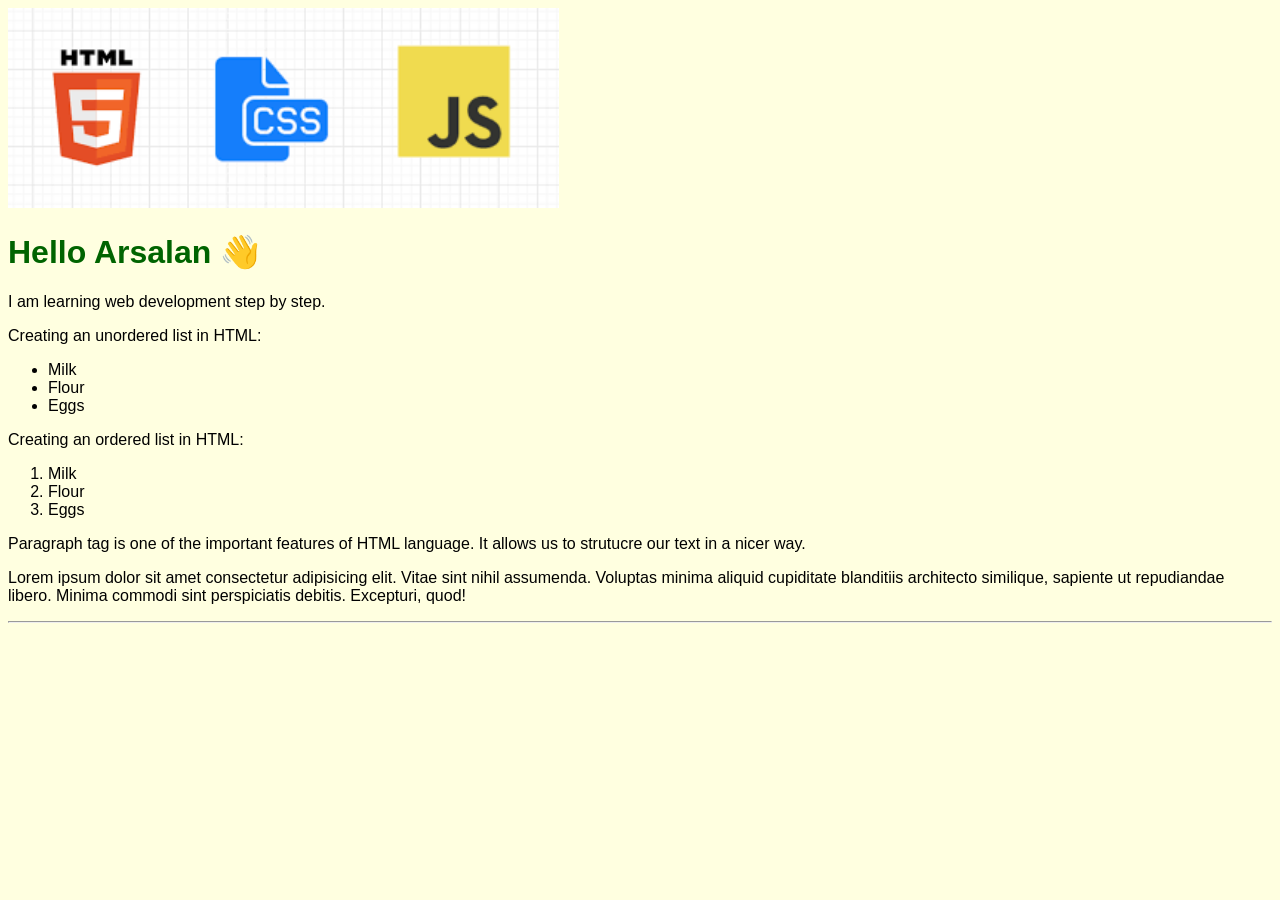
==== index.html @ 746bc55b "Image added" ====
<!DOCTYPE html>
<html>
<head>
    <title>My First Web Page</title>
    <link rel="stylesheet" href="style.css">
</head>

<img src="[data-uri]" height="200px" length="200px">

<body>

    <h1>Hello Arsalan 👋</h1>
    <p>I am learning web development step by step.</p>

    <script src="script.js"></script>

<body>
    Creating an unordered list in HTML:
</body>    
<ul>
    <li>Milk</li>
    <li>Flour</li>
    <li>Eggs</li>

</ul>

<body>
    Creating an ordered list in HTML:
</body> 

<ol>
    <li>Milk</li>
    <li>Flour</li>
    <li>Eggs</li>

</ol>

<p> Paragraph tag is one of the important features of HTML language. It allows us to strutucre our text in a nicer way. </p>

<p> Lorem ipsum dolor sit amet consectetur adipisicing elit. Vitae sint nihil assumenda. Voluptas minima aliquid cupiditate blanditiis architecto similique, sapiente ut repudiandae libero. Minima commodi sint perspiciatis debitis. Excepturi, quod!</p>
<hr />
</body>
</html>
---- style.css ----
body {
    background-color: lightyellow;
    font-family: Arial;
}

h1 {
    color: darkgreen;
}
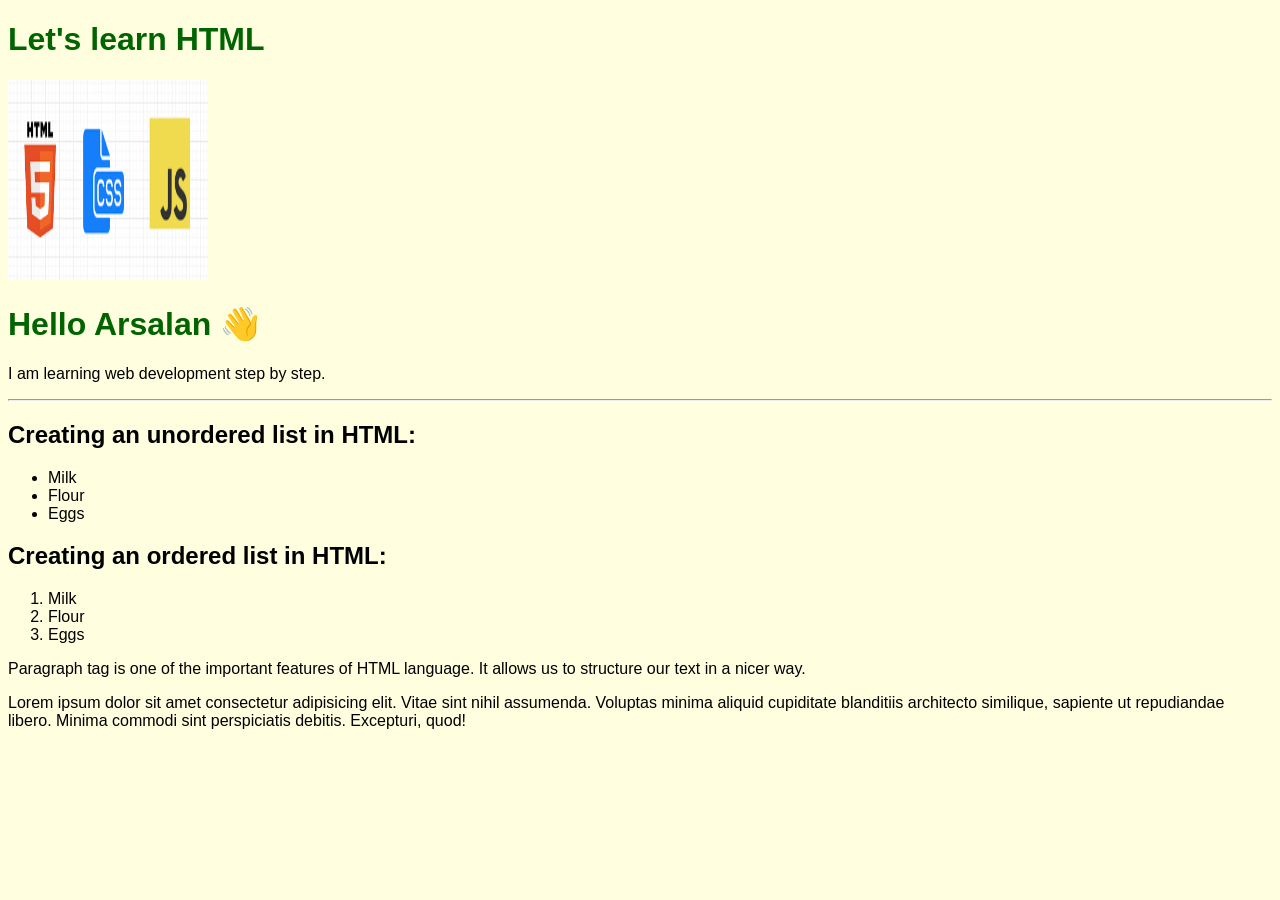
==== commit 53b1fc9a: "Heading 1 and Heading 2 added" ====
--- a/index.html
+++ b/index.html
@@ -5,18 +5,17 @@
     <link rel="stylesheet" href="style.css">
 </head>
 
-<img src="[data-uri]" height="200px" length="200px">
-
 <body>
-
+    <h1> Let's learn HTML</h1>
+    <img src="[data-uri]" height="200px" width="200px">
     <h1>Hello Arsalan 👋</h1>
     <p>I am learning web development step by step.</p>
 
     <script src="script.js"></script>
+<hr />
 
-<body>
-    Creating an unordered list in HTML:
-</body>    
+   <h2>Creating an unordered list in HTML:</h2> 
+   
 <ul>
     <li>Milk</li>
     <li>Flour</li>
@@ -24,10 +23,8 @@
 
 </ul>
 
-<body>
-    Creating an ordered list in HTML:
-</body> 
-
+    <h2>Creating an ordered list in HTML:</h2>
+ 
 <ol>
     <li>Milk</li>
     <li>Flour</li>
@@ -35,9 +32,9 @@
 
 </ol>
 
-<p> Paragraph tag is one of the important features of HTML language. It allows us to strutucre our text in a nicer way. </p>
+<p> Paragraph tag is one of the important features of HTML language. It allows us to structure our text in a nicer way. </p>
 
 <p> Lorem ipsum dolor sit amet consectetur adipisicing elit. Vitae sint nihil assumenda. Voluptas minima aliquid cupiditate blanditiis architecto similique, sapiente ut repudiandae libero. Minima commodi sint perspiciatis debitis. Excepturi, quod!</p>
-<hr />
+
 </body>
 </html>
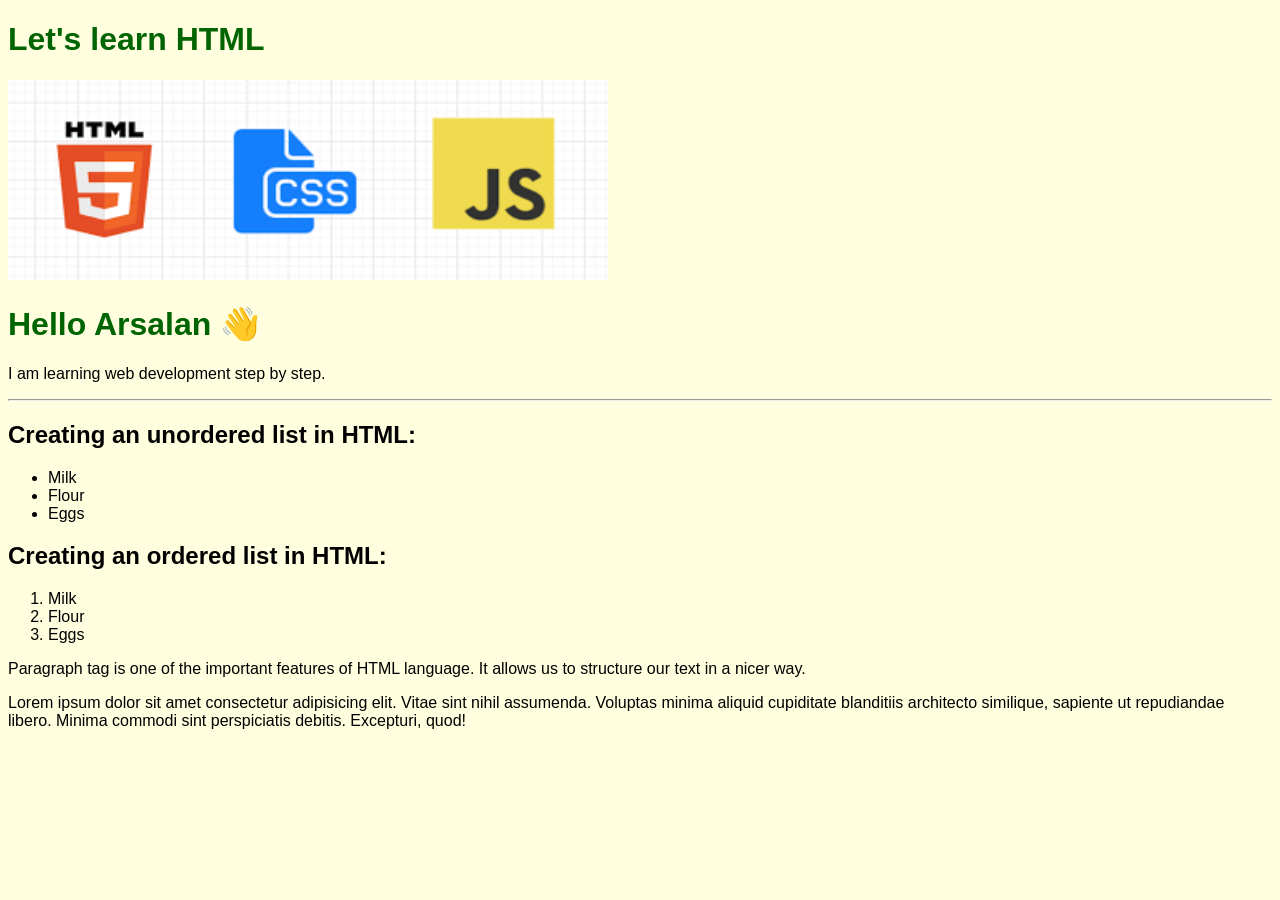
==== commit dacdf6c6: "Width of image adjusted" ====
--- a/index.html
+++ b/index.html
@@ -7,7 +7,7 @@
 
 <body>
     <h1> Let's learn HTML</h1>
-    <img src="[data-uri]" height="200px" width="200px">
+    <img src="[data-uri]" height="200px" width="600px">
     <h1>Hello Arsalan 👋</h1>
     <p>I am learning web development step by step.</p>
 
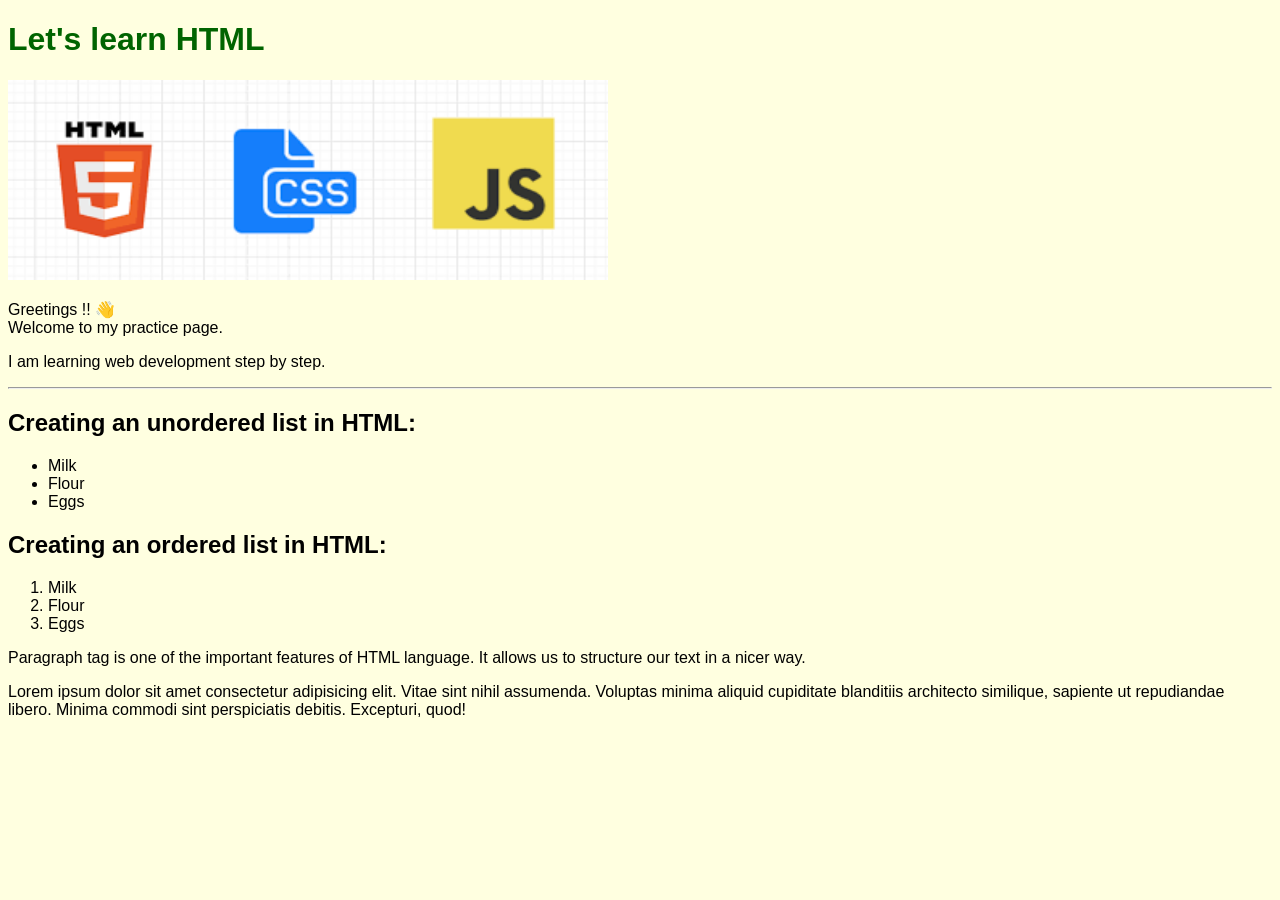
==== commit c276193b: "Minor Changes." ====
--- a/index.html
+++ b/index.html
@@ -8,7 +8,10 @@
 <body>
     <h1> Let's learn HTML</h1>
     <img src="[data-uri]" height="200px" width="600px">
-    <h1>Hello Arsalan 👋</h1>
+    <p>Greetings !! 👋
+     <br>   
+    Welcome to my practice page. </p>
+
     <p>I am learning web development step by step.</p>
 
     <script src="script.js"></script>
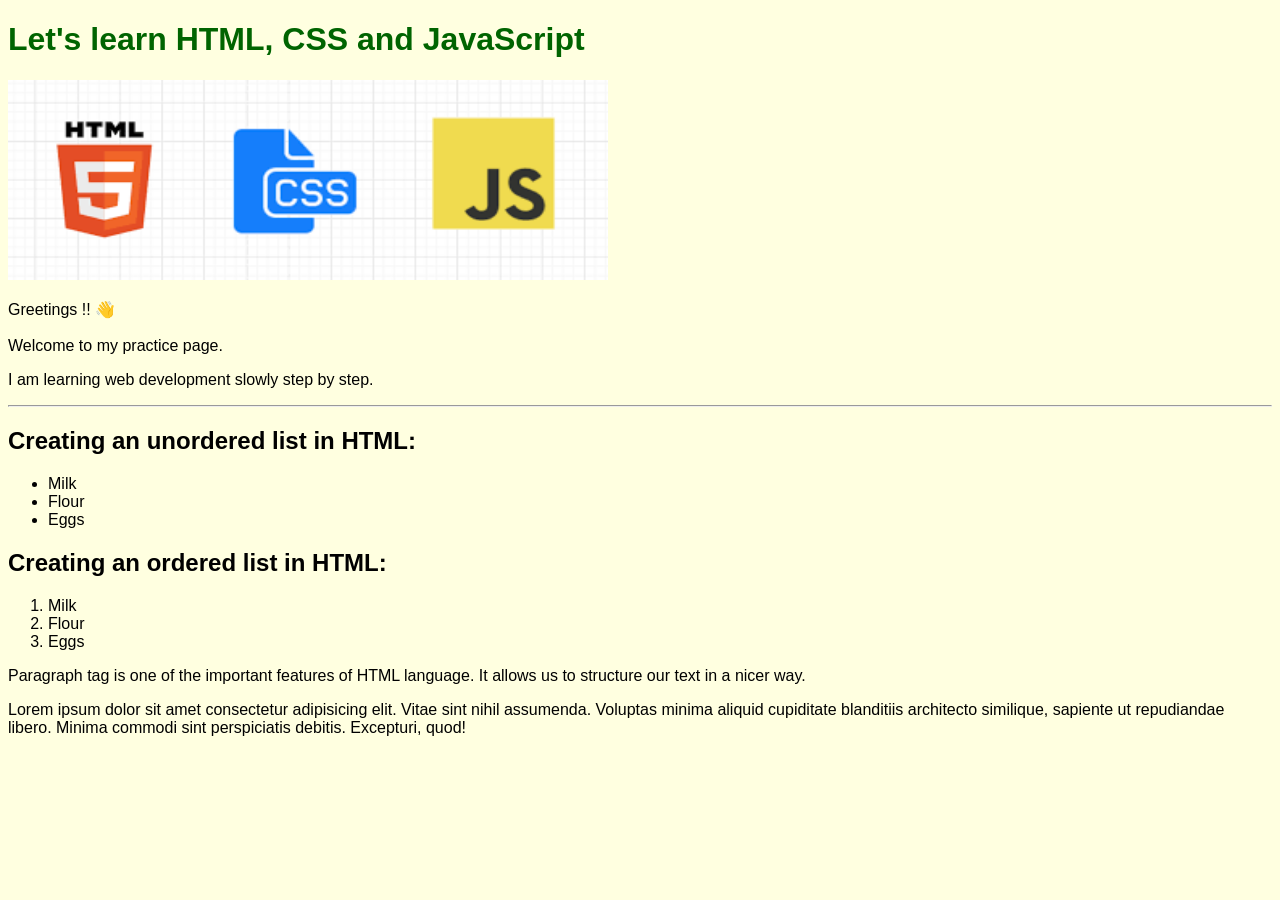
==== commit 376600e0: "Minor changes" ====
--- a/index.html
+++ b/index.html
@@ -1,18 +1,23 @@
 <!DOCTYPE html>
 <html>
+
+
 <head>
     <title>My First Web Page</title>
     <link rel="stylesheet" href="style.css">
 </head>
 
+
+
 <body>
-    <h1> Let's learn HTML</h1>
+    <h1> Let's learn HTML, CSS and JavaScript</h1>
     <img src="[data-uri]" height="200px" width="600px">
     <p>Greetings !! 👋
-     <br>   
+     <br>  
+     <br> 
     Welcome to my practice page. </p>
 
-    <p>I am learning web development step by step.</p>
+    <p>I am learning web development slowly step by step.</p>
 
     <script src="script.js"></script>
 <hr />
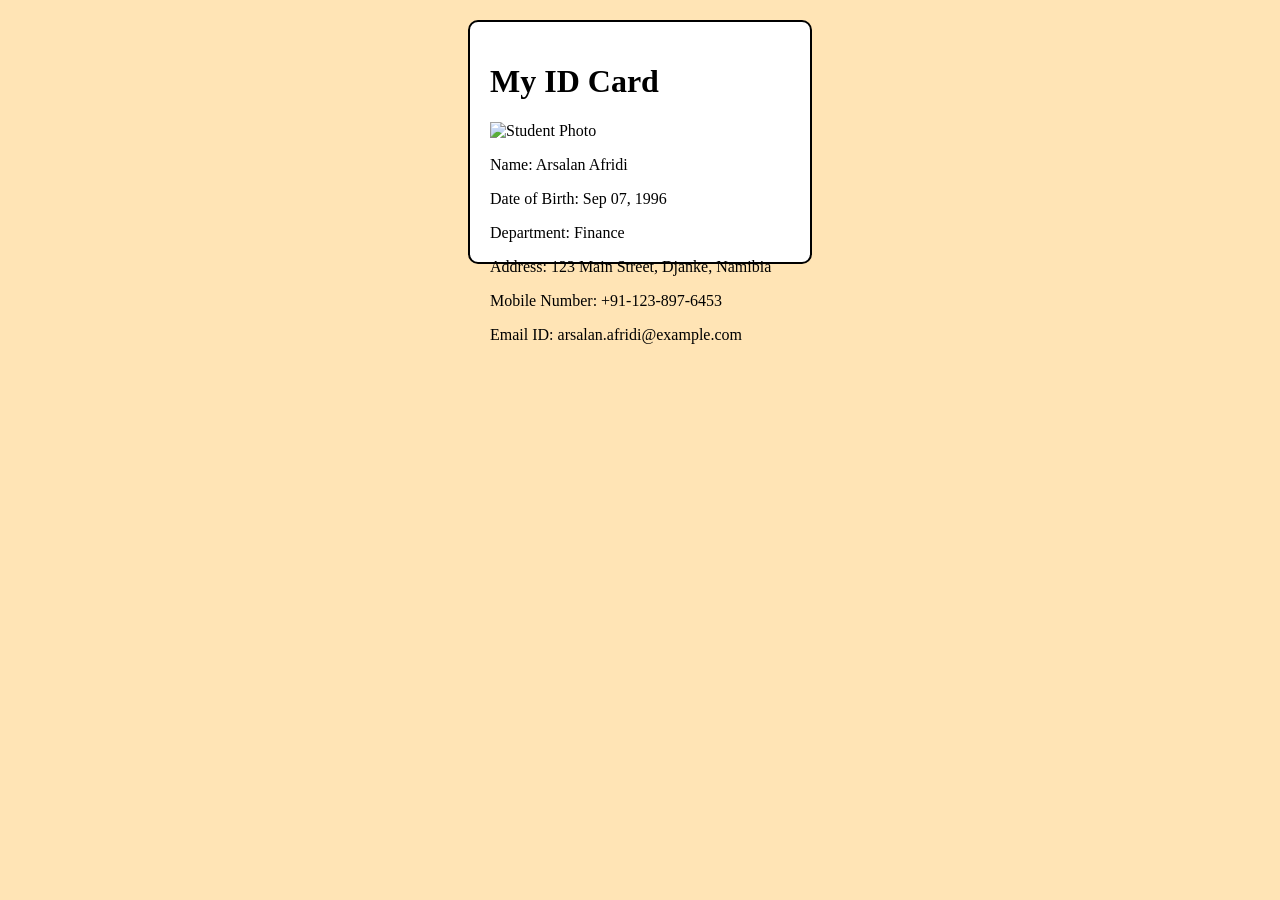
==== commit ead525ce: "CSS file updated" ====
--- a/index.html
+++ b/index.html
@@ -1,48 +1,78 @@
-<!DOCTYPE html>
-<html>
-
-
-<head>
-    <title>My First Web Page</title>
-    <link rel="stylesheet" href="style.css">
-</head>
-
-
-
-<body>
-    <h1> Let's learn HTML, CSS and JavaScript</h1>
-    <img src="[data-uri]" height="200px" width="600px">
-    <p>Greetings !! 👋
-     <br>  
-     <br> 
-    Welcome to my practice page. </p>
-
-    <p>I am learning web development slowly step by step.</p>
-
-    <script src="script.js"></script>
-<hr />
-
-   <h2>Creating an unordered list in HTML:</h2> 
-   
-<ul>
-    <li>Milk</li>
-    <li>Flour</li>
-    <li>Eggs</li>
-
-</ul>
-
-    <h2>Creating an ordered list in HTML:</h2>
- 
-<ol>
-    <li>Milk</li>
-    <li>Flour</li>
-    <li>Eggs</li>
-
-</ol>
-
-<p> Paragraph tag is one of the important features of HTML language. It allows us to structure our text in a nicer way. </p>
-
-<p> Lorem ipsum dolor sit amet consectetur adipisicing elit. Vitae sint nihil assumenda. Voluptas minima aliquid cupiditate blanditiis architecto similique, sapiente ut repudiandae libero. Minima commodi sint perspiciatis debitis. Excepturi, quod!</p>
-
-</body>
+<!-- I clicked the "New File" button and created a new file named "IDCard.html". -->
+
+<!-- I pressed EXCLAMATION MARK (!) and then pressed the "TAB" key. This automatically generated the basic HTML structure. -->
+
+<!-- The basic HTML structure includes:
+1. DOCTYPE declaration (HTML5 document)
+2. HTML language set to English
+3. head element with meta charset and viewport
+   * 'meta data' provides information about the document
+   * charset UTF-8 (supports wide range of characters)
+   * UTF-8 vs ASCII (UTF-8 supports more characters)
+   * viewport (controls layout on mobile devices or other screens)
+4. title element (This is the title of the webpage that appears in the browser tab)
+5. body element -->
+
+<!DOCTYPE html>
+<html lang="en">
+<head>
+    <meta charset="UTF-8">
+    <meta name="viewport" content="width=device-width, initial-scale=1.0">
+    <title>My ID Card</title>
+
+    <!-- We will link our CSS file here. 
+    This is important because it allows us to separate the content (HTML) from the presentation (CSS).
+    By linking the CSS file, we can apply styles to our HTML elements and make our ID card visually appealing.
+    We are using external CSS file. The benefits of using an external CSS file include:
+        * Reusability: We can use the same CSS file for multiple HTML documents.
+        * Maintainability: It is easier to maintain and update styles in a single CSS file rather than modifying inline styles in multiple files.
+
+    The href attribute specifies the path to the CSS file. 
+    
+    *   In our case, we are assuming that the CSS file is in the same directory as our HTML file. 
+        This is called a relative path. It is relative to the location of the HTML file.
+    
+    *   If the CSS file were in a different directory, we would need to provide the correct path.
+
+    The rel attribute specifies the relationship between the current document and the linked resource. 
+    In this case, it is set to "stylesheet" to indicate that the linked file is a CSS stylesheet.
+    
+    I used link tag to link the CSS file because it is the standard way to include external stylesheets in HTML. 
+    It allows us to keep our HTML clean and organized while still applying styles to our elements. -->
+
+    <link rel="stylesheet" href="IDCard_styles.css">
+
+</head>
+<body>
+
+    <!-- We will use div tag because it is a block-level element that can contain other HTML elements and allows us to group related content together. 
+    From our previous courses, I can kind of relate this to structures in C programming language, where we can group related data together.
+    It also provides a container for styling and layout purposes, making it easier to organize the information on the ID card. -->
+    
+    <div class="id-card">
+
+        <!-- the id-card class is used to apply specific styles to the ID card using our CSS file.
+        * By using a class, we can easily apply the same styles to multiple element.
+        * The class attribute allows us to assign a class name to an HTML element, which can then be targeted in the CSS file to apply specific styles to that element. -->
+
+        <h1>My ID Card</h1>
+
+        <!-- <p>Photograph</p> This will not work. We need to use img tag-->
+        <img src="https://media.licdn.com/dms/image/v2/C4D03AQHs8E5nZ1sVeA/profile-displayphoto-shrink_200_200/profile-displayphoto-shrink_200_200/0/1517246170289?e=2147483647&v=beta&t=U6ERi0_mt-0xwpMM4C6TPuVz-GH4L8kZsdIuryunD8Q" alt="Student Photo">
+
+        
+        <p>Name: Arsalan Afridi</p>
+    
+        <!-- I am using the <p> tag to display text because it is simple and designed for paragraphs. 
+        The main benefit is that it automatically moves to a new line. 
+        This benefit allows that piece of information appears clearly instead of being crowded on the same line. -->
+
+        <p>Date of Birth: Sep 07, 1996</p>
+        <p>Department: Finance</p>
+        <p>Address: 123 Main Street, Djanke, Namibia</p>
+        <p>Mobile Number: +91-123-897-6453</p>
+        <p>Email ID: arsalan.afridi@example.com</p>
+    </div>
+
+</body>
 </html>
--- a/IDCard_styles.css
+++ b/IDCard_styles.css
@@ -0,0 +1,16 @@
+body 
+{
+    background-color: moccasin;
+    color: black;
+}
+
+.id-card 
+{
+    width: 300px;
+    height: 200px;
+    border: 2px solid black;
+    border-radius: 10px;
+    padding: 20px;
+    margin: 20px auto;
+    background-color: white;
+}
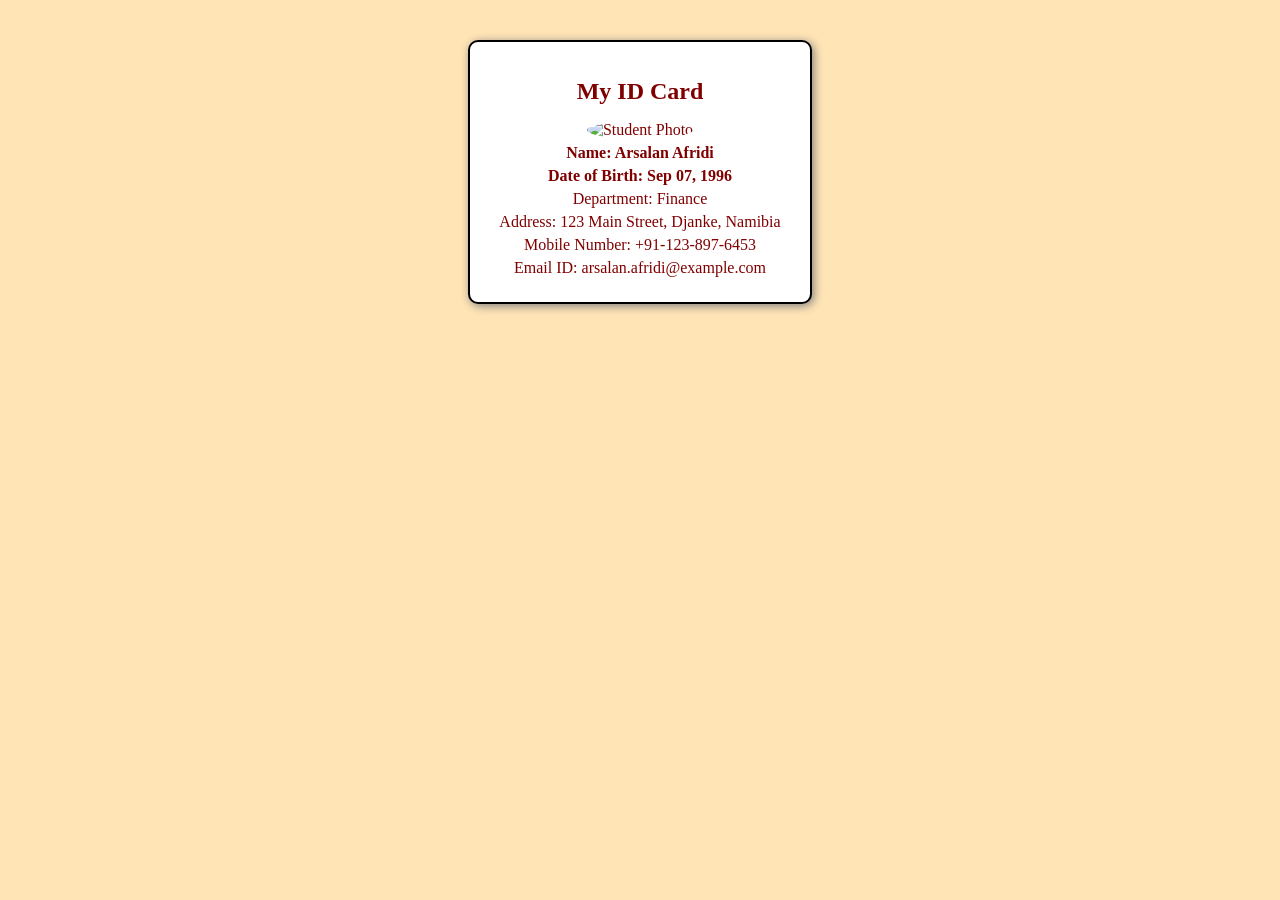
==== commit 26889b41: "Strong tag" ====
--- a/index.html
+++ b/index.html
@@ -53,21 +53,25 @@
 
         <!-- the id-card class is used to apply specific styles to the ID card using our CSS file.
         * By using a class, we can easily apply the same styles to multiple element.
-        * The class attribute allows us to assign a class name to an HTML element, which can then be targeted in the CSS file to apply specific styles to that element. -->
+        * The class attribute allows us to assign a class name to an HTML element.
+        * This can then be targeted in the CSS file to apply specific styles to that element. -->
 
         <h1>My ID Card</h1>
 
         <!-- <p>Photograph</p> This will not work. We need to use img tag-->
         <img src="https://media.licdn.com/dms/image/v2/C4D03AQHs8E5nZ1sVeA/profile-displayphoto-shrink_200_200/profile-displayphoto-shrink_200_200/0/1517246170289?e=2147483647&v=beta&t=U6ERi0_mt-0xwpMM4C6TPuVz-GH4L8kZsdIuryunD8Q" alt="Student Photo">
 
+        <!-- I used strong tag to make my name bold on the ID Card. 
+        This will help people with visual impairments to easily identify the name on the ID card. -->
         
-        <p>Name: Arsalan Afridi</p>
+
+        <p><strong>Name: Arsalan Afridi</strong></p>
     
         <!-- I am using the <p> tag to display text because it is simple and designed for paragraphs. 
         The main benefit is that it automatically moves to a new line. 
         This benefit allows that piece of information appears clearly instead of being crowded on the same line. -->
 
-        <p>Date of Birth: Sep 07, 1996</p>
+        <p><strong>Date of Birth: Sep 07, 1996</strong></p>
         <p>Department: Finance</p>
         <p>Address: 123 Main Street, Djanke, Namibia</p>
         <p>Mobile Number: +91-123-897-6453</p>
--- a/IDCard_styles.css
+++ b/IDCard_styles.css
@@ -1,16 +1,79 @@
 body 
 {
-    background-color: moccasin;
-    color: black;
+    /*  This is the CSS file for styling the ID card webpage. 
+        It sets the background color and text color for the entire page.
+        The background color is set to moccasin while the text color is set to maroon, my favorite color. 
+    */
+    
+    background-color: moccasin;  
+    color: maroon;
 }
 
 .id-card 
 {
+    /*  This class styles the ID card container. 
+        It sets the width and height of the card, adds a border with rounded corners, and applies padding and margin for spacing. 
+        Padding means the space inside the border of the card, i.e. the space between the content of the card and its border.
+        Margin means the space outside the border of the card, i.e. the space between the card (borders) and other elements on the page.
+        I used min-height and width (not min-width) to ensure that the card maintains a minimum size, even if the content inside it is smaller.
+        Height and width were setting fixed dimensions, causing text overflow issues as the content inside the card exceeded those dimensions.
+    */
+
     width: 300px;
-    height: 200px;
+    min-height: 200px;
     border: 2px solid black;
     border-radius: 10px;
     padding: 20px;
-    margin: 20px auto;
+    
+    /* I changed the margin to 40px auto instead of 20px to center the card horizontally on the page. 
+       The 'auto' value for left and right margins allows the browser to calculate equal margins on both sides.
+       20px margin was more aligned to the left, making the card look unbalanced on the page.
+    */
+
+    margin: 40px auto;
     background-color: white;
+
+    text-align: center;
+
+    /* I added a box shadow to give the ID card a three-dimensional look. 
+       The values for the box-shadow property specify the horizontal offset, vertical offset, blur radius, and color of the shadow.
+       This creates a subtle shadow effect that makes the card stand out against the background.
+    */
+    box-shadow: 2px 2px 10px gray;
+
+    /*  I changed the text alignbment to left for the paragraphs within the ID card.
+        The centered text was harder to read, especially for longer paragraphs like the address in our ID Card.
+    */
+    .id-card p {
+    text-align: left;
+}
+}
+
+img
+{   /*  This styles the image within the ID card. 
+        It sets the width and height of the image, and applies a border radius to make it circular. 
+        50% border radius means that the image will be perfectly circular, as long as the width and height are equal.
+        if we increase it to 100%, it will still be circular, but it may not fit within the dimensions of the image, potentially causing distortion.
+        75% border radius would create an oval shape if the width and height are not equal, and a perfect circle if they are equal.
+    */
+
+    width: 100px;
+    height: 100px;
+    border-radius: 50%;
+
+}
+
+    /* I changed the font size of the heading to make it more prominent and easier to read. 
+       The original font size of 18px was a bit small for a heading, especially on an ID card where the name should stand out.
+    */
+
+h1 {
+    font-size: 24px;
+}
+    /*  This styles the paragraphs within the ID card. 
+        This means that any <p> element inside the .id-card class will have these styles applied. 
+    */
+
+p {
+    margin: 5px 0;
 }
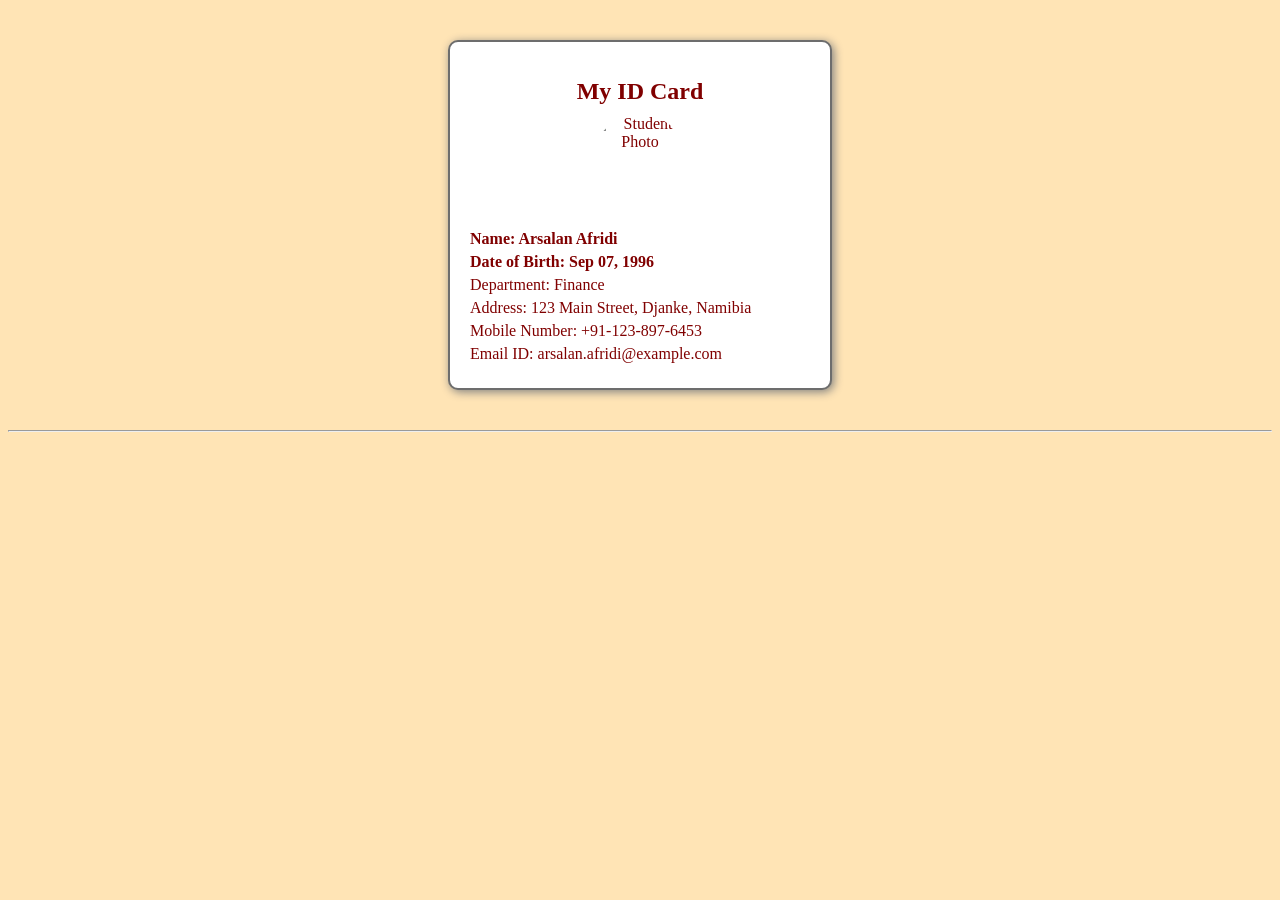
==== commit 8588cc63: "updated" ====
--- a/index.html
+++ b/index.html
@@ -77,6 +77,6 @@
         <p>Mobile Number: +91-123-897-6453</p>
         <p>Email ID: arsalan.afridi@example.com</p>
     </div>
-
+    <hr>
 </body>
 </html>
--- a/IDCard_styles.css
+++ b/IDCard_styles.css
@@ -19,9 +19,9 @@
         Height and width were setting fixed dimensions, causing text overflow issues as the content inside the card exceeded those dimensions.
     */
 
-    width: 300px;
+    width: 340px;
     min-height: 200px;
-    border: 2px solid black;
+    border: 2px solid rgba(0, 0, 0, 0.571);
     border-radius: 10px;
     padding: 20px;
     
@@ -33,7 +33,7 @@
     margin: 40px auto;
     background-color: white;
 
-    text-align: center;
+    text-align: center; 
 
     /* I added a box shadow to give the ID card a three-dimensional look. 
        The values for the box-shadow property specify the horizontal offset, vertical offset, blur radius, and color of the shadow.
@@ -44,9 +44,13 @@
     /*  I changed the text alignbment to left for the paragraphs within the ID card.
         The centered text was harder to read, especially for longer paragraphs like the address in our ID Card.
     */
-    .id-card p {
+    
+}
+
+    /* Text-align to left ensures that all the text within the ID is aligned to the left*/
+
+.id-card p {
     text-align: left;
-}
 }
 
 img
@@ -60,15 +64,19 @@
     width: 100px;
     height: 100px;
     border-radius: 50%;
+    
+    display: block;
+    margin: 0 auto 15px auto;
 
 }
 
     /* I changed the font size of the heading to make it more prominent and easier to read. 
-       The original font size of 18px was a bit small for a heading, especially on an ID card where the name should stand out.
+       The earlier font size was a bit small for a heading, especially on an ID card where the name should stand out.
     */
 
 h1 {
     font-size: 24px;
+    margin-bottom: 10px;
 }
     /*  This styles the paragraphs within the ID card. 
         This means that any <p> element inside the .id-card class will have these styles applied. 
@@ -76,4 +84,5 @@
 
 p {
     margin: 5px 0;
-}+}
+
